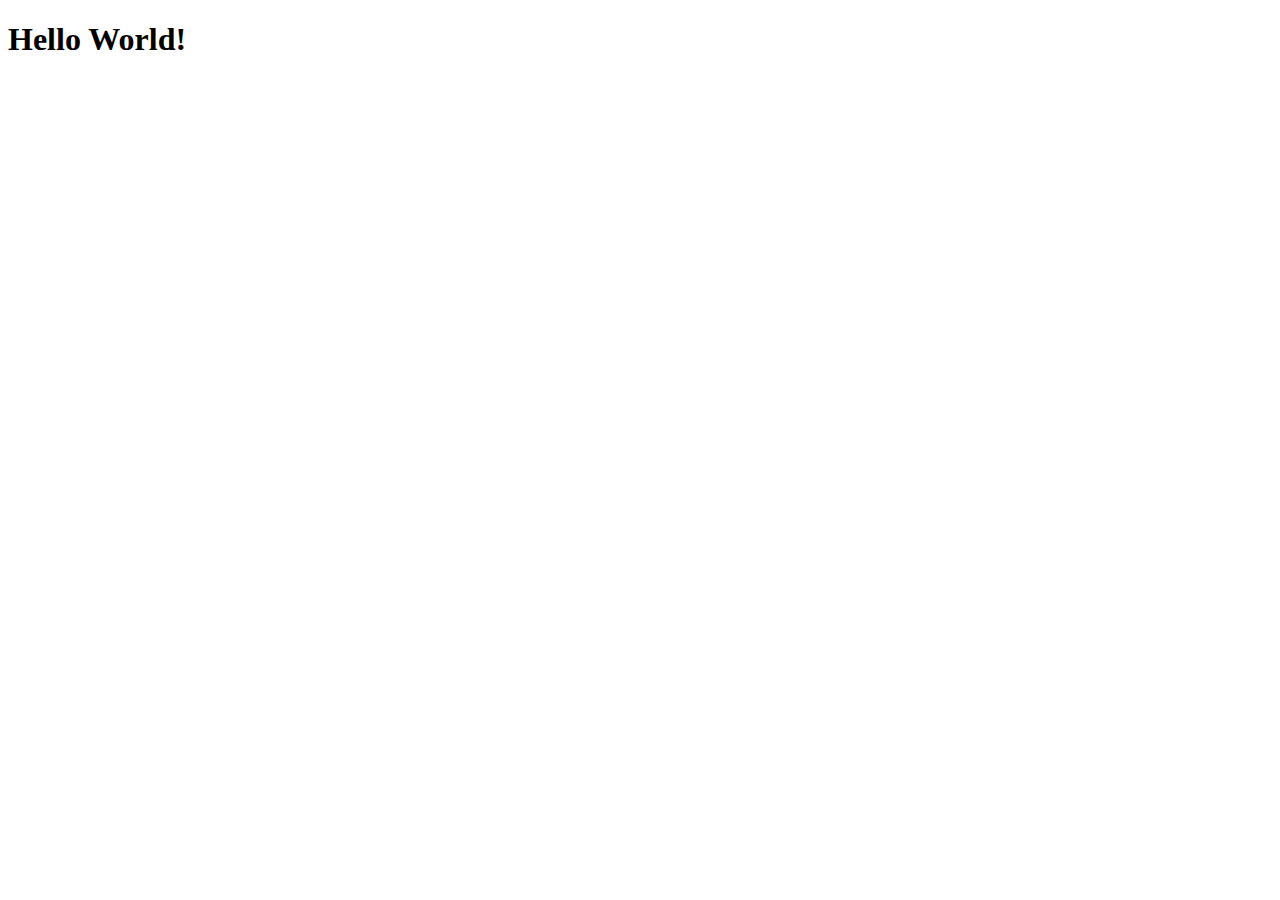
==== index.html @ 6376a638 "oop" ====
<!DOCTYPE html>
<html lang="en">
<head>
    <meta charset="UTF-8">
    <meta name="viewport" content="width=device-width, initial-scale=1.0">
    <title>Полный курс по JavaScript + React - с нуля до результата</title>
</head>
<body>
    <h1>Hello World!</h1>

    <!-- <script src="./js/script.js"></script> -->
    <!-- <script src="./js/application.js"></script> -->
    <!-- <script src="./js/conditions.js"></script> -->
    <!-- <script src="./js/cykle.js"></script> -->
    <!-- <script src="./js/function.js"></script> -->
    <!-- <script src="./js/method.js"></script> -->
    <!-- <script src="./js/callback.js"></script> -->
    <!-- <script src="./js/object.js"></script> -->
    <!-- <script src="./js/massiv.js"></script> -->
    <!-- <script src="./js/spread-operatorES6-ES9.js"></script> -->
    <script src="./js/oop.js"></script>
</body>
</html>
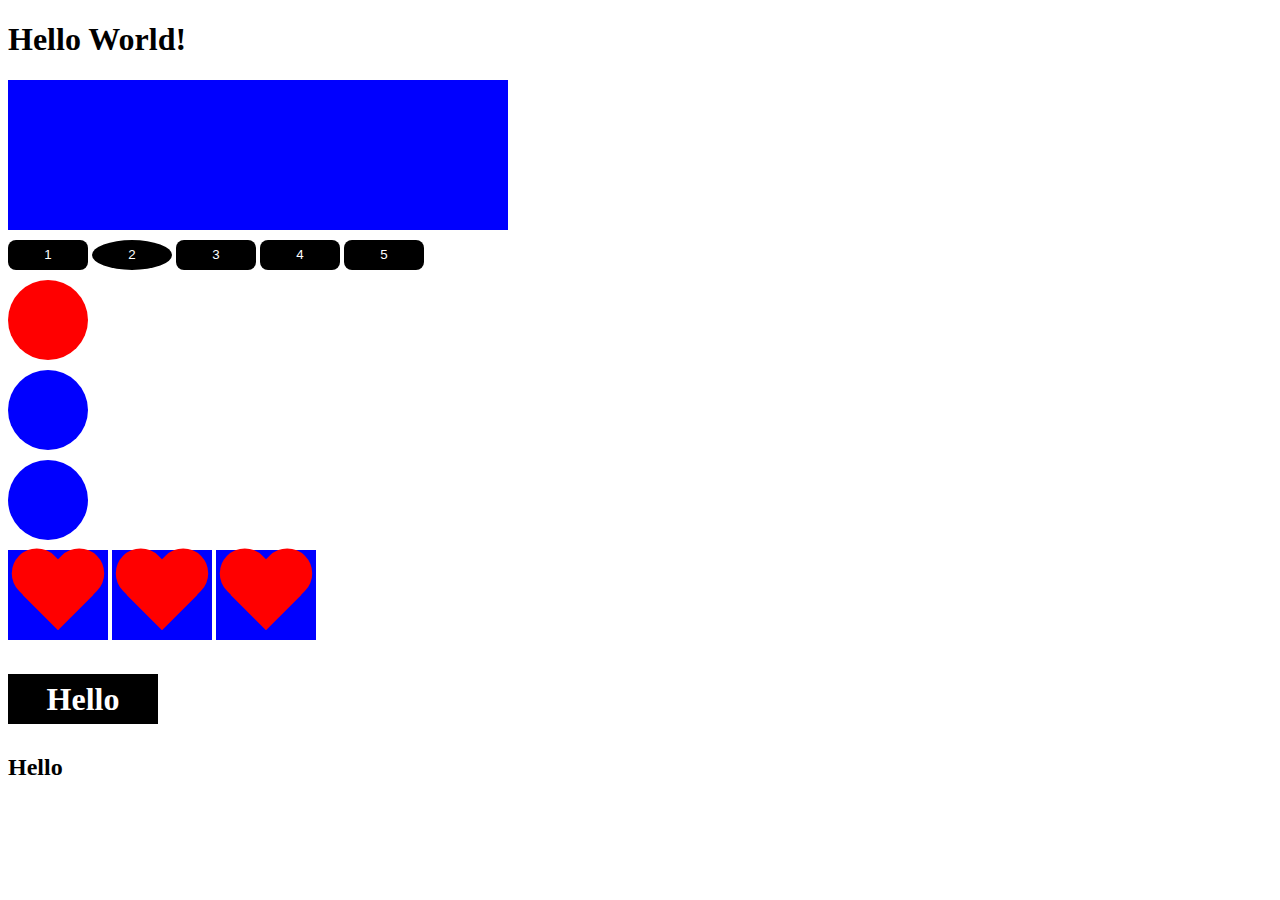
==== commit e8e37de9: "DOM" ====
--- a/index.html
+++ b/index.html
@@ -3,10 +3,28 @@
 <head>
     <meta charset="UTF-8">
     <meta name="viewport" content="width=device-width, initial-scale=1.0">
+    <link rel="stylesheet" href="./css/style.css">
     <title>Полный курс по JavaScript + React - с нуля до результата</title>
 </head>
 <body>
     <h1>Hello World!</h1>
+    <!-- =================== DOM ====================== -->
+    <div class="box" id="box"></div>
+		<button>1</button>
+		<button>2</button>
+		<button>3</button>
+		<button>4</button>
+		<button>5</button>
+
+		<div class="circle"></div>
+		<div class="circle"></div>
+		<div class="circle"></div>
+
+		<div class="wrapper">
+			<div class="heart"></div>
+			<div class="heart"></div>
+            <div class="heart"></div>       
+		</div>
 
     <!-- <script src="./js/script.js"></script> -->
     <!-- <script src="./js/application.js"></script> -->
@@ -18,6 +36,11 @@
     <!-- <script src="./js/object.js"></script> -->
     <!-- <script src="./js/massiv.js"></script> -->
     <!-- <script src="./js/spread-operatorES6-ES9.js"></script> -->
-    <script src="./js/oop.js"></script>
+    <!-- <script src="./js/oop.js"></script> -->
+    <!-- <script src="./js/typeDate.js"></script> -->
+    <!-- <script src="./js/closureLexicalEnvironment.js"></script> -->
+    <!-- <script src="./js/task.js"></script> -->
+    <!-- =================== DOM ====================== -->
+    <script src="./js/DOM.js"></script>
 </body>
 </html>--- a/css/style.css
+++ b/css/style.css
@@ -0,0 +1,85 @@
+.box 
+{
+    width: 150px;
+    height: 150px;
+    background-color: red;
+}
+button 
+{
+    width: 80px;
+    height: 30px;
+    margin-top: 10px;
+    border: none;
+    border-radius: 8px;
+    background-color: #000;
+    color: #fff;
+    cursor: pointer;
+    outline: none;
+}
+
+.circle 
+{
+    width: 80px;
+    height: 80px;
+    background-color: blue;
+    display: block;
+    margin-top: 10px;
+    border-radius: 100%;
+}
+
+.heart 
+{
+    display: inline-block;
+    position: relative;
+    width: 100px;
+    height: 90px;
+    margin-top: 10px;
+}
+.heart:before,
+.heart:after 
+{
+    position: absolute;
+    content: "";
+    left: 50px;
+    top: 0;
+    width: 50px;
+    height: 80px;
+    background: red;
+    -moz-border-radius: 50px 50px 0 0;
+    border-radius: 50px 50px 0 0;
+    -webkit-transform: rotate(-45deg);
+    -moz-transform: rotate(-45deg);
+    -ms-transform: rotate(-45deg);
+    -o-transform: rotate(-45deg);
+    transform: rotate(-45deg);
+    -webkit-transform-origin: 0 100%;
+    -moz-transform-origin: 0 100%;
+    -ms-transform-origin: 0 100%;
+    -o-transform-origin: 0 100%;
+    transform-origin: 0 100%;
+}
+.heart:after 
+{
+    left: 0;
+    -webkit-transform: rotate(45deg);
+    -moz-transform: rotate(45deg);
+    -ms-transform: rotate(45deg);
+    -o-transform: rotate(45deg);
+    transform: rotate(45deg);
+    -webkit-transform-origin: 100% 100%;
+    -moz-transform-origin: 100% 100%;
+    -ms-transform-origin: 100% 100%;
+    -o-transform-origin: 100% 100%;
+    transform-origin: 100% 100%;
+}
+.black 
+{
+    width: 150px;
+    height: 50px;
+    line-height: 50px;
+    text-align: center;
+    background-color: black;
+    margin-bottom: 30px;
+    margin-top: 30px;
+    color: #fff;
+}
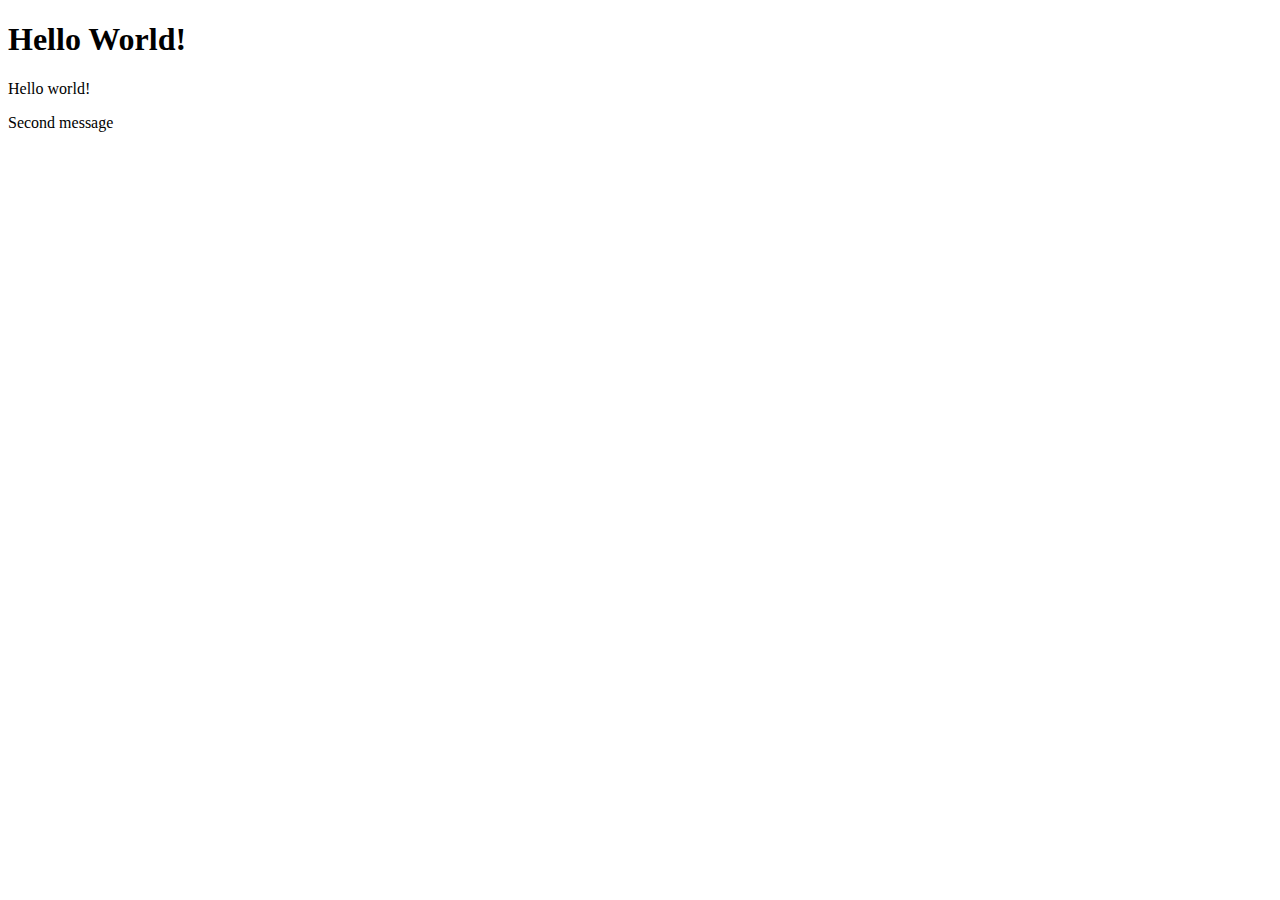
==== commit 829e7b2c: "commit" ====
--- a/index.html
+++ b/index.html
@@ -8,23 +8,31 @@
 </head>
 <body>
     <h1>Hello World!</h1>
+
+    <!-- defer загруска скрипта в фоновом режиме -->
+    <!-- <script defer src="./js/Async-defer.js"></script> -->
+
+    <!-- async загруска скрипта в фоновом режиме -->
+    <!-- <script async src="./js/Async-defer.js"></script> -->
+    <p>Hello world!</p>
+    <p>Second message</p>
     <!-- =================== DOM ====================== -->
-    <div class="box" id="box"></div>
-		<button>1</button>
-		<button>2</button>
-		<button>3</button>
-		<button>4</button>
-		<button>5</button>
+    <!-- <div class="box" id="box"></div>
+    <button>1</button>
+    <button>2</button>
+    <button>3</button>
+    <button>4</button>
+    <button>5</button>
+    
+	<div class="circle"></div>
+	<div class="circle"></div>
+	<div class="circle"></div>
 
-		<div class="circle"></div>
-		<div class="circle"></div>
-		<div class="circle"></div>
-
-		<div class="wrapper">
-			<div class="heart"></div>
-			<div class="heart"></div>
-            <div class="heart"></div>       
-		</div>
+	<div class="wrapper">
+		<div class="heart"></div>
+		<div class="heart"></div>
+        <div class="heart"></div>       
+	</div> -->
 
     <!-- <script src="./js/script.js"></script> -->
     <!-- <script src="./js/application.js"></script> -->
@@ -41,6 +49,8 @@
     <!-- <script src="./js/closureLexicalEnvironment.js"></script> -->
     <!-- <script src="./js/task.js"></script> -->
     <!-- =================== DOM ====================== -->
-    <script src="./js/DOM.js"></script>
+    <!-- <script src="./js/DOM.js"></script> -->
+    <!-- <script src="./js/recursion.js"></script> -->
+    <script src="./js/Async-defer.js"></script>
 </body>
 </html>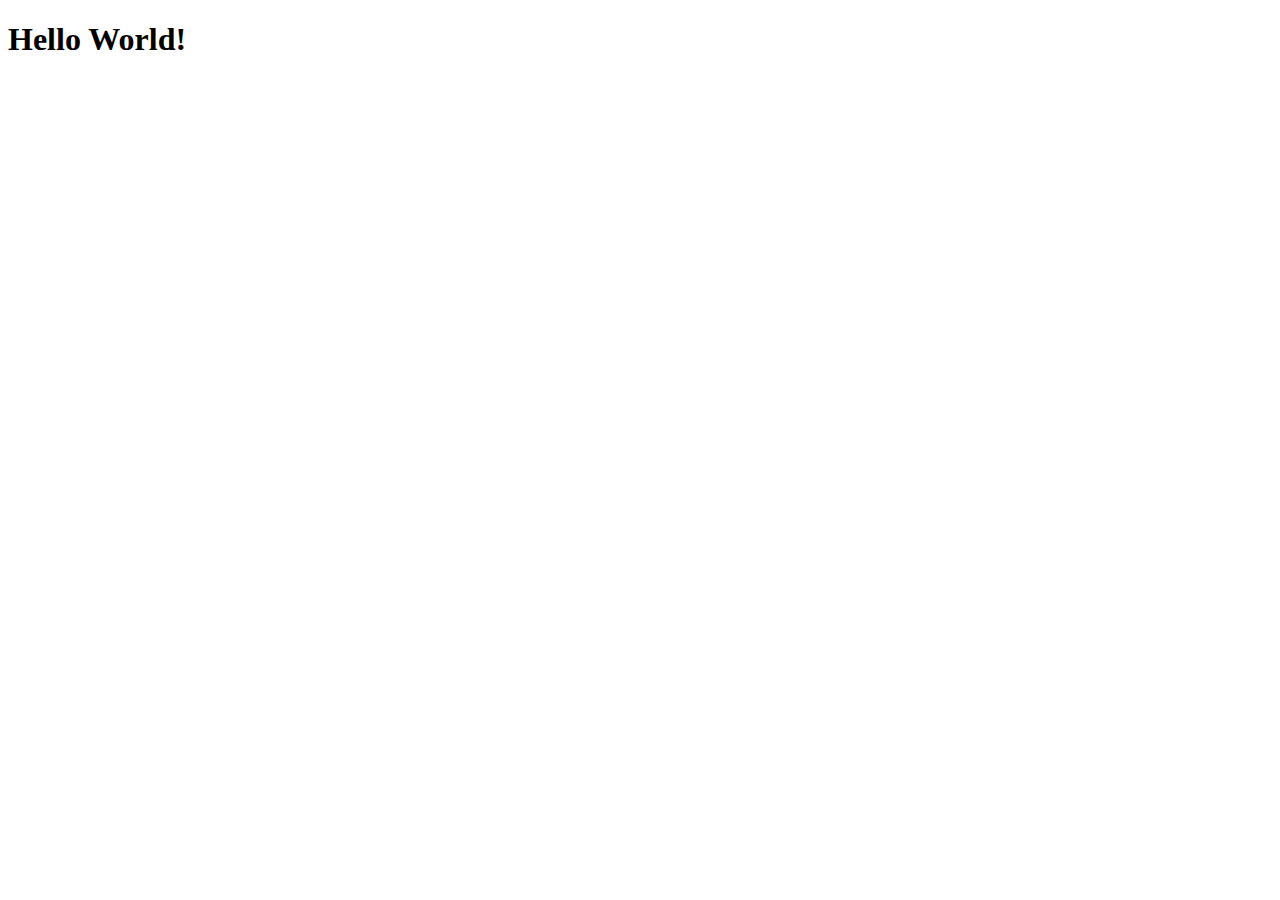
==== commit 753db950: "commit" ====
--- a/index.html
+++ b/index.html
@@ -9,13 +9,15 @@
 <body>
     <h1>Hello World!</h1>
 
+    <!-- <div class="box"></div> -->
+
     <!-- defer загруска скрипта в фоновом режиме -->
     <!-- <script defer src="./js/Async-defer.js"></script> -->
 
     <!-- async загруска скрипта в фоновом режиме -->
     <!-- <script async src="./js/Async-defer.js"></script> -->
-    <p>Hello world!</p>
-    <p>Second message</p>
+    <!-- <p>Hello world!</p>
+    <p>Second message</p> -->
     <!-- =================== DOM ====================== -->
     <!-- <div class="box" id="box"></div>
     <button>1</button>
@@ -51,6 +53,8 @@
     <!-- =================== DOM ====================== -->
     <!-- <script src="./js/DOM.js"></script> -->
     <!-- <script src="./js/recursion.js"></script> -->
-    <script src="./js/Async-defer.js"></script>
+    <!-- <script src="./js/Async-defer.js"></script> -->
+    <!-- <script src="./js/symbol.js"></script> -->
+    <script src="./js/Objects.js"></script>
 </body>
 </html>